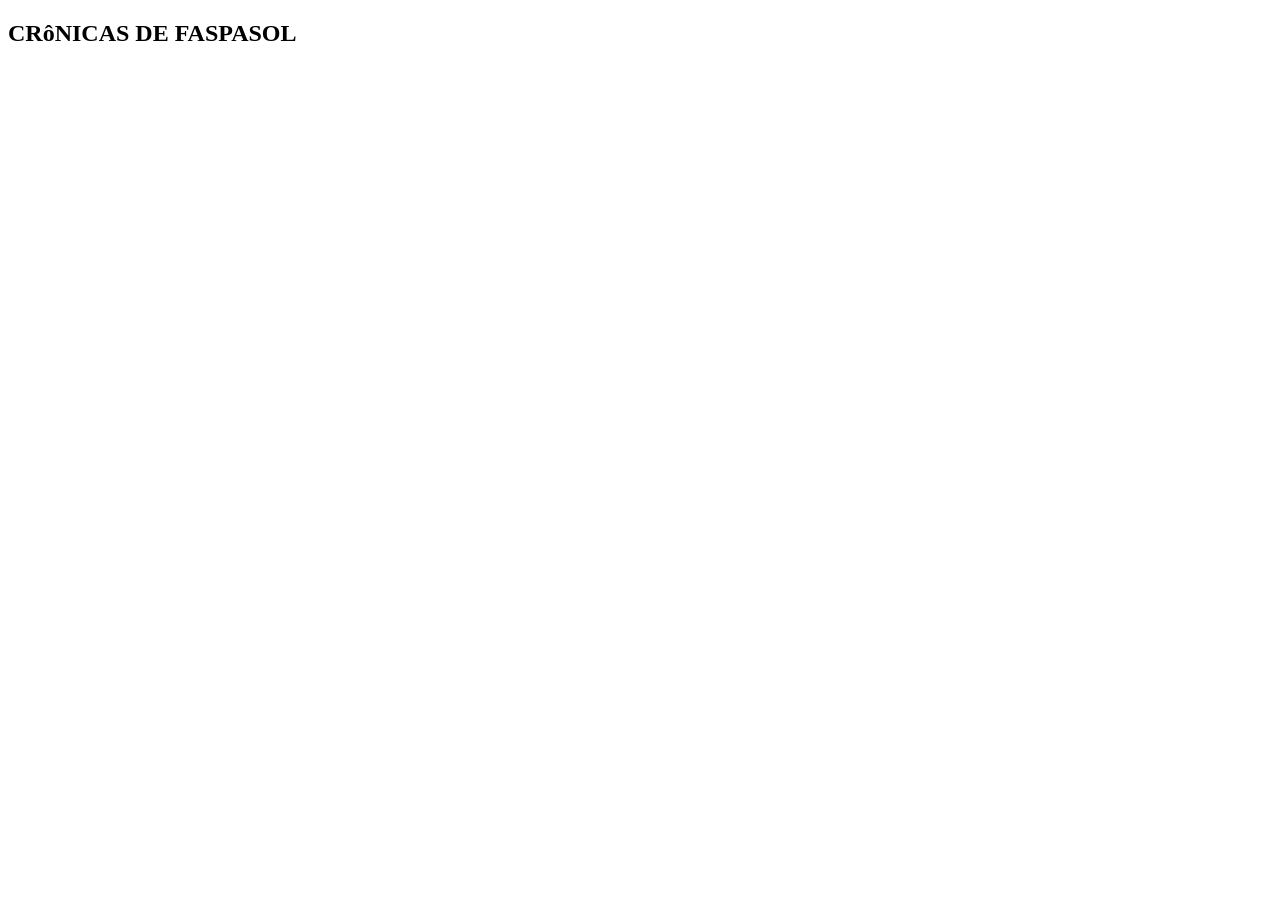
==== index.html @ de40a026 "#1 sctructure" ====
<!DOCTYPE html>
<html>
<head>
    <title>Crônicas</title>
</head>
<body>
    <div id="tutorial-popup" class="popup">
        <div class="popup-conteudo">
            <h2> CRôNICAS DE FASPASOL </h2>
        </div>
    </div>

</body>
</html>
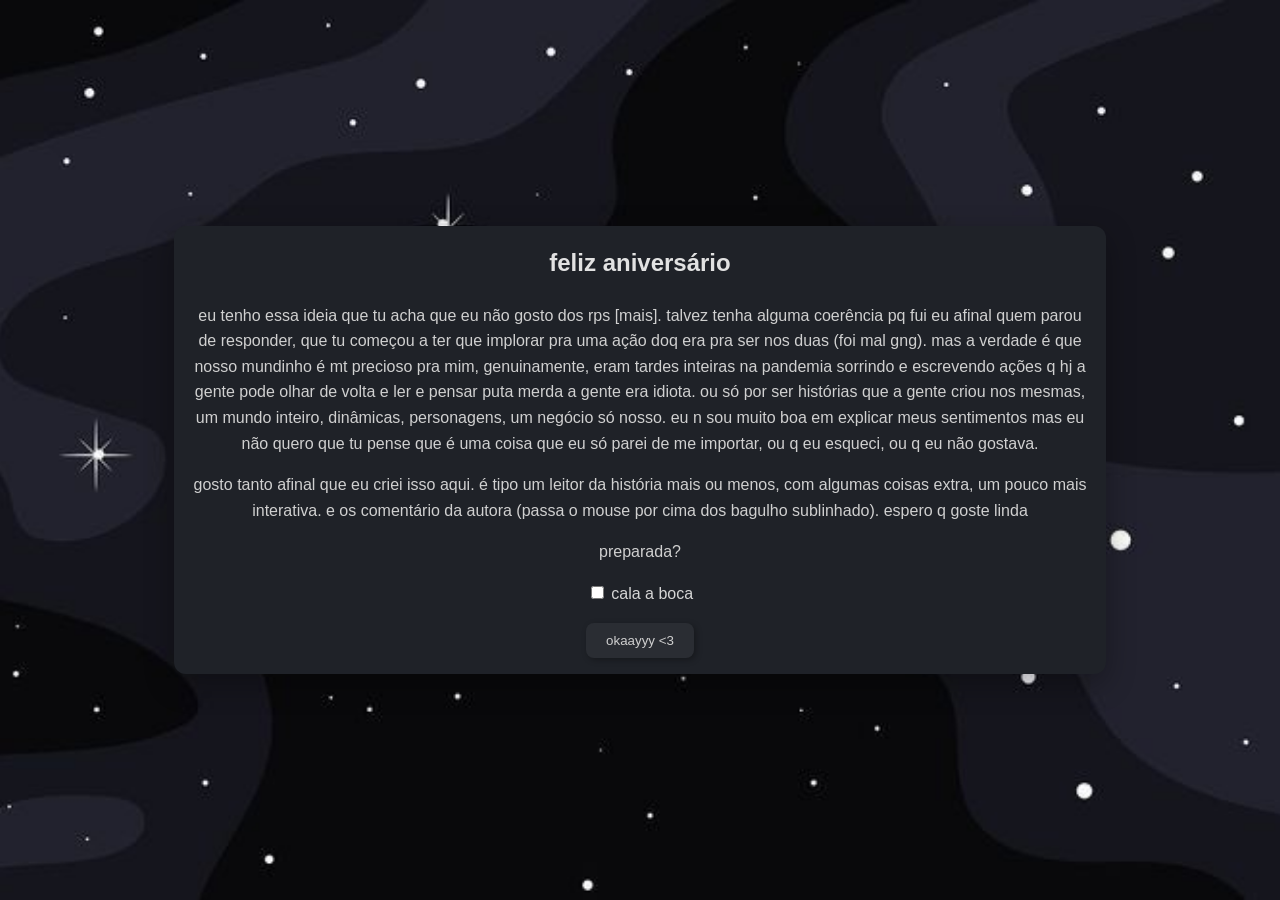
==== commit 616bcc91: "waawwwww" ====
--- a/index.html
+++ b/index.html
@@ -1,14 +1,66 @@
 <!DOCTYPE html>
-<html>
+<html lang="pt-BR">
 <head>
     <title>Crônicas</title>
+    <meta charset="UTF-8">
+    <meta name="viewport" content="width=device-width, initial-scale=1.0">
+    <link rel="stylesheet" href="css/styles.css">
+    <script src="js/index.js" defer></script>
+    <link href="https://fonts.googleapis.com/css2?family=VT323&display=swap" rel="stylesheet">
+    <link href="https://fonts.googleapis.com/css2?family=Press+Start+2P&display=swap" rel="stylesheet">
+
+    
+
 </head>
 <body>
-    <div id="tutorial-popup" class="popup">
-        <div class="popup-conteudo">
-            <h2> CRôNICAS DE FASPASOL </h2>
-        </div>
+
+<div class="popup-overlay moderno" id="popupOverlayInicial">
+    <div class="popup" id="popupInicial">
+        <h2>feliz aniversário</h2>
+        <div class="popupConteudo"> </div>
+            <p>
+                eu tenho essa ideia que tu acha que eu não gosto dos rps [mais]. talvez tenha alguma coerência pq fui eu afinal quem parou de responder,
+                que tu começou a ter que implorar pra uma ação doq era pra ser nos duas (foi mal gng). mas a verdade é que nosso mundinho é mt precioso pra mim,
+                genuinamente, eram tardes inteiras na pandemia sorrindo e escrevendo ações q hj a gente pode olhar de volta e ler e pensar puta merda a gente era idiota.
+                ou só por ser histórias que a gente criou nos mesmas, um mundo inteiro, dinâmicas, personagens, um negócio só nosso. eu n sou muito boa em explicar meus sentimentos
+                mas eu não quero que tu pense que é uma coisa que eu só parei de me importar, ou q eu esqueci, ou q eu não gostava.
+            </p>
+            <p> gosto tanto afinal que eu criei isso aqui. é tipo um leitor da história mais ou menos, com algumas coisas extra, um pouco mais interativa. e os comentário da autora
+                (passa o mouse por cima dos bagulho sublinhado). espero q goste linda
+            </p>
+            <p>
+                preparada?
+            </p>
+
+        </fieldset>
+
+        <label>
+            <input type="checkbox" id="naoMostrarMais">
+            cala a boca
+        </label>
+
+        <button id="fecharPopup">okaayyy &lt;3</button>
     </div>
+</div>
+
+<div class='menu-1 rustico' id="menu-1">
+    <audio id="menuMusic" src="css/assets/audio/mp3/Snowfall.mp3" preload="auto"></audio>
+
+    <h1 class="titulo-menu rustico"></h1>
+
+    <div class="butoes-menu rustico">
+        <button class="game-button" onclick="window.location.href='historia.html'"> iniciar </button>
+        <button class="game-button"> quizes </button>
+        <button class="game-button"> extras </button>
+    </div>
+
+    <p class="aviso-fones"> 🎧 uso de fones recomendado</p>
+
+</div>
+
+<div class="menu-2 rustico" id="menu-2">
+
+</div>
 
 </body>
 </html>
--- a/css/styles.css
+++ b/css/styles.css
@@ -0,0 +1,565 @@
+/* #region MODERNO */
+
+.moderno {
+  font-family: 'Segoe UI', Tahoma, Geneva, Verdana, sans-serif;
+}
+
+.moderno h2 {
+    color: #e2e2e2;
+    margin-top: 2px;
+}
+
+.moderno p {
+    color: #d0d0d0;
+}
+
+.moderno label {
+    display: block;
+    margin: 16px 0;
+    cursor: pointer;
+}
+
+.moderno button {
+  padding: 10px 20px;
+  border: none;
+  border-radius: 8px;       
+  background-color: #2a2d33;
+  color: #cfcfcf;
+
+  cursor: pointer;
+  transition: background 0.2s, transform 0.2s;
+
+  box-shadow: 2px 2px 6px rgba(0, 0, 0, 0.3);
+
+}
+
+.moderno button:hover {
+  background-color: #343840;
+  transform: scale(1.05);
+}
+
+
+/* #endregion */
+
+/* #region RUSTICO */
+.rustico {
+    font-family: 'VT323', monospace;
+}
+
+.rustico h1, h1.rustico {
+  font-size: 90px;
+
+  color: #0b1a4d;
+
+  text-shadow:
+    -1px -1px 0 #6a8c8f,
+     1px -1px 0 #6a8c8f,
+    -1px  1px 0 #6a8c8f,
+     1px  1px 0 #6a8c8f;
+
+}
+
+.rustico p {
+  
+  text-shadow:
+      -1px -1px 0 #383838,
+      1px -1px 0 #383838,
+      -1px  1px 0 #383838,
+      1px  1px 0 #383838;
+
+  color: #ebebeb;
+
+
+}
+/* #endregion */
+
+/* #region menu-1*/
+
+.menu-1 {
+  display: none;
+  opacity: 0;
+  transition: opacity 0.5s ease;
+
+  position: fixed;
+  top: 0;
+  left: 0;
+
+  width: 100vw;
+  height: 100vh;
+
+  background-image: url('assets/images/index/backgroundMenu1.gif');
+  background-size: contain;
+  background-position: center;
+  background-repeat: no-repeat;
+  background-color: #000;
+
+  image-rendering: pixelated;
+  image-rendering: crisp-edges;
+
+}
+
+.titulo-menu {
+  position: relative;
+  text-align: center;
+  top: 20px;
+}
+
+.aviso-fones {
+  position: fixed;
+  bottom: 20px;
+  left: 50%;
+  transform: translateX(-50%);
+  background-color: rgba(0,0,0,0.6);
+  color: #fff;
+  font-family: 'VT323', monospace;
+  padding: 8px 16px;
+  border-radius: 8px;
+  font-size: 16px;
+
+  user-select: none;
+
+}
+
+.butoes-menu {
+  display: flex;
+  flex-direction: column;
+  align-items: center;
+  gap: 30px;
+
+  pointer-events: none; 
+  transition: opacity 0.5s ease;
+}
+
+.game-button {
+  opacity: 0;
+
+  font-family: 'VT323', monospace;
+  font-size: 50px;
+
+  color: #6a8c8f;             /* texto branco */
+  background: none;
+  border: none;
+  padding: 0;
+  cursor: pointer;
+  text-align: left;
+
+  /* contorno pixel / efeito legível */
+  text-shadow:
+    -2px -2px 0 #0b1a4d,
+     2px -2px 0 #0b1a4d,
+    -2px  2px 0 #0b1a4d,
+     2px  2px 0 #0b1a4d;
+
+  transition: all 0.1s linear;
+
+}
+
+.game-button:hover {
+  color: #ffd369;  /* amarelo RPG */
+  text-shadow:
+    -2px -2px 0 #000,
+     2px -2px 0 #000,
+    -2px  2px 0 #000,
+     2px  2px 0 #000,
+     0 0 6px #ffd369; /* glow leve */
+  transform: translateY(-2px);
+}
+
+.game-button:active {
+  transform: translateY(0);
+  text-shadow:
+    -2px -2px 0 #000,
+     2px -2px 0 #000,
+    -2px  2px 0 #000,
+     2px  2px 0 #000;
+}
+
+
+/* #endregion */
+
+/* #region popup */
+.popup-overlay {
+    position: fixed;
+    top: 0;
+    left: 0;
+    width: 100vw;
+    height: 100vh;
+
+    display: flex;
+    justify-content: center; /* centro horizontal */
+    align-items: center;     /* centro vertical */
+
+    background-color: #222831;
+    background-image: url('assets/images/index/backgroundInicial.jpg');
+    background-size: cover;     
+    background-position: center;
+    background-repeat: no-repeat;
+
+}
+
+.popup {
+
+    /* istetica */
+    background-color: #1f2228;
+    color: #d6d6d6;
+
+    line-height: 1.6;
+
+    /* imudavel */
+    border-radius: 12px;
+    box-shadow: 0 10px 30px rgba(0, 0, 0, 0.3);
+    text-align: center;
+    padding: 16px;
+    max-width: 900px;
+}
+
+/* #endregion */
+
+/* regiao historia */
+
+/* ---------------- CENA ---------------- */
+.cena {
+  user-seLect: none;
+
+  font-size: 24px;
+  
+  inset: 0;
+  opacity: 0;
+  pointer-events: none;
+  transition: opacity 0.6s ease;
+
+  background-size: cover;
+  background-position: center;
+  background-repeat: no-repeat;
+  background-color: #000;
+
+  image-rendering: pixelated;
+  image-rendering: crisp-edges;
+
+  position: fixed;
+  top: 0;
+  left: 0;
+  width: 100vw;
+  height: 100vh;
+
+}
+.cena.ativa {
+  opacity: 1;
+  pointer-events: auto;
+  transition-delay: 0.2s;
+
+}
+
+/* ---------------- SCROLLER ---------------- */
+.texto-container {
+    position: relative;        /* mantém no fluxo da página */
+  height: 90%;               /* altura da caixa de texto */
+  margin-left: auto;          /* empurra para a direita */
+  overflow-y: auto;           /* scroll vertical */
+  padding: 10px;
+  box-sizing: border-box;
+  scrollbar-width: thin;      /* Firefox */
+  scrollbar-color: #6a8c8f transparent;
+}
+.texto-container::-webkit-scrollbar {
+  width: 8px;
+}
+.texto-container::-webkit-scrollbar-thumb {
+  background-color: #6a8c8f;
+  border-radius: 4px;
+}
+
+/* ---------------- NARRAÇÃO/FALA/AÇÃO ESCOLHA ---------------- */
+.rustico p.narracao.fala {
+  color: #c9c9c9;
+  font-style: normal;
+}
+.rustico p.narracao {
+  font-style: italic;
+  color: #77776f;
+}
+.rustico p.acao {
+  font-weight:lighter;
+  color: #a3a3a3;
+}
+
+/* ---------------- BOTÃO PRÓXIMA CENA ---------------- */
+.next-scene {
+  user-select: none;
+
+  position: absolute;
+  bottom: 20px;
+  right: 30px;
+
+  background: none;
+  border: none;
+  padding: 0;
+
+  font-family: 'VT323', monospace;
+  font-size: 48px;
+  color: #ffffff;
+
+  cursor: pointer;
+
+  text-shadow:
+    -2px -2px 0 #000,
+     2px -2px 0 #000,
+    -2px  2px 0 #000,
+     2px  2px 0 #000;
+
+  opacity: 0.7;
+  transition: opacity 0.2s, transform 0.2s;
+}
+.next-scene:hover {
+  opacity: 1;
+  transform: translateX(4px);
+}
+.next-scene:active {
+  transform: translateX(6px);
+}
+
+/* ---------------- MENSAGENS ---------------- */
+.mensagem {
+  position: relative;
+  border: 2px solid black;
+  display: block;
+
+  border-radius: 12px;
+  padding: 12px 16px 16px 16px;
+  margin-bottom: 20px;             /* espaço entre caixas */
+  max-width: fit-content;
+
+  text-align: center;
+  
+  line-height: 1.4;
+  word-wrap: break-word;
+}
+.mensagem .nome {
+  position: absolute;
+  top: 2px;
+  left: 12px;
+  padding: 2px 8px;
+  font-size: 18px;
+  font-weight: bold;
+  border-radius: 8px;
+  color: #bdbdbd;
+}
+.mensagem.armadura {
+  border-color: #222222;
+}
+.mensagem.uzou {
+  border-color: #151B54;
+}
+
+.mensagem.armis {
+  border-color: #6b0606;
+}
+
+.mensagem.amigo {
+  border-color: #3a741f;
+}
+.mensagem.inimigo {
+  animation: heartbeat 1s infinite;
+}
+.mensagem.morto {
+  border-color: #686767;
+  animation: none;
+}
+
+.highlight-green {
+  color: #3a741f;
+}
+.highlight-red {
+  color: #ff0000;
+}
+
+
+
+@keyframes heartbeat {
+  0%   { border-color: #ff0000; transform: scale(1); }
+  25%  { border-color: #ff4d4d; transform: scale(1.01); } /* pulse */
+  50%  { border-color: #ff0000; transform: scale(1.); }
+  75%  { border-color: #ff4d4d; transform: scale(1.01); }
+  100% { border-color: #ff0000; transform: scale(1); }
+}
+
+
+/* ---------------- TABS ---------------- */
+.information-tab {
+  display: flex;
+  flex-direction: column;
+  gap: 12px;
+  z-index: 50;
+  font-family: 'VT323', monospace;
+}
+
+
+/* #endregion */
+
+/* #region CENA INTRODUÇÃO */
+.introducao {
+
+  background-image: url(assets/images/historia/backgrounds/background_introduction.png);
+
+}
+
+.introducao p {
+  position: relative;
+  top: 30px;
+  left: 20px;
+
+  line-height: 1.4;
+
+  max-width: 1000px;      
+  text-align: center;
+}
+
+/* #endregion */
+
+/* #region CENA CAVERNA */
+
+.caverna .mensagem {
+  margin-left: auto;
+  margin-right: 20px;
+}
+
+.caverna { 
+  background-image: url(assets/images/historia/backgrounds/background_campfire.png);
+
+}
+
+.caverna p {
+  font-size: 20px;
+  
+  position: relative;      /* mantém no fluxo da página */
+  
+  margin-left: auto;       /* empurra o <p> para a direita */
+  margin-right: 20px;      /* espaço do canto da tela */
+  margin-top: 20px;
+
+  gap: 15px;
+
+  max-width: 40vw;         /* largura máxima da coluna direita */
+  text-align: center;       /* texto alinhado à direita */
+  
+  line-height: 1.4;
+  user-select: none;
+  margin-bottom: 16px;     /* espaçamento entre parágrafos */
+
+
+}
+
+/* #endregion */
+
+/* #region CENA DESERTO */
+
+.deserto {
+  background-image: url(assets/images/historia/backgrounds/background_deserto.png);
+}
+
+.deserto p {
+  font-size: 20px;
+
+  position: relative;      /* mantém no fluxo da página */
+  
+  margin-left: auto;       /* empurra o <p> para a direita */
+  margin-right: auto;      /* espaço do canto da tela */
+  margin-top: 20px;
+
+  gap: 15px;
+
+  max-width: 40vw;         /* largura máxima da coluna direita */
+  text-align: center;       /* texto alinhado à direita */
+  
+  line-height: 1.4;
+  user-select: none;
+  margin-bottom: 16px;     /* espaçamento entre parágrafos */
+
+
+}
+
+.deserto .mensagem {
+  margin-left: auto;
+  margin-right: auto;
+
+  border-width: 4px;
+  background-color: rgba(15, 15, 15, 0.6);
+}
+
+/* #endregion */
+
+/* #region CENA VILA */
+.vila {
+  background-image: url(assets/images/historia/backgrounds/background_vila.png);
+}
+
+.vila .mensagem {
+  margin-left: 20px;
+  margin-right: auto;
+  
+  border-width: 4px;
+  background-color: rgba(15, 15, 15, 0.6);
+
+}
+
+.vila p {
+  font-size: 20px;
+  
+  position: relative;      
+  
+  margin-left: 20px;       
+  margin-right: auto;      
+  margin-top: 20px;
+
+  gap: 15px;
+
+  max-width: 40vw;         /* largura máxima da coluna direita */
+  text-align: center;       /* texto alinhado à direita */
+  
+  line-height: 1.4;
+  user-select: none;
+  margin-bottom: 16px;    
+
+
+}
+
+/* #endregion */
+
+/* #region TOOLTIP */
+.tooltip {
+  position: relative;
+  display: inline;
+  cursor: pointer;
+
+  text-decoration: underline dotted;
+  color: #ebebeb;
+}
+
+.tooltip .tooltiptext {
+  visibility: hidden;
+  width: 200px;
+  background-color: #555;
+  color: #fff;
+  text-align: center;
+  border-radius: 6px;
+  padding: 5px 0;
+  position: absolute;
+  z-index: 1;
+  bottom: 125%;
+  left: 50%;
+  margin-left: -100px;
+  opacity: 0;
+  transition: opacity 0.3s;
+}
+
+.tooltip:hover .tooltiptext {
+  visibility: visible;
+  opacity: 1;
+}
+
+.tooltip-img {
+  width: 160px;
+  height: 160px;
+}
+
+/* #endregion */
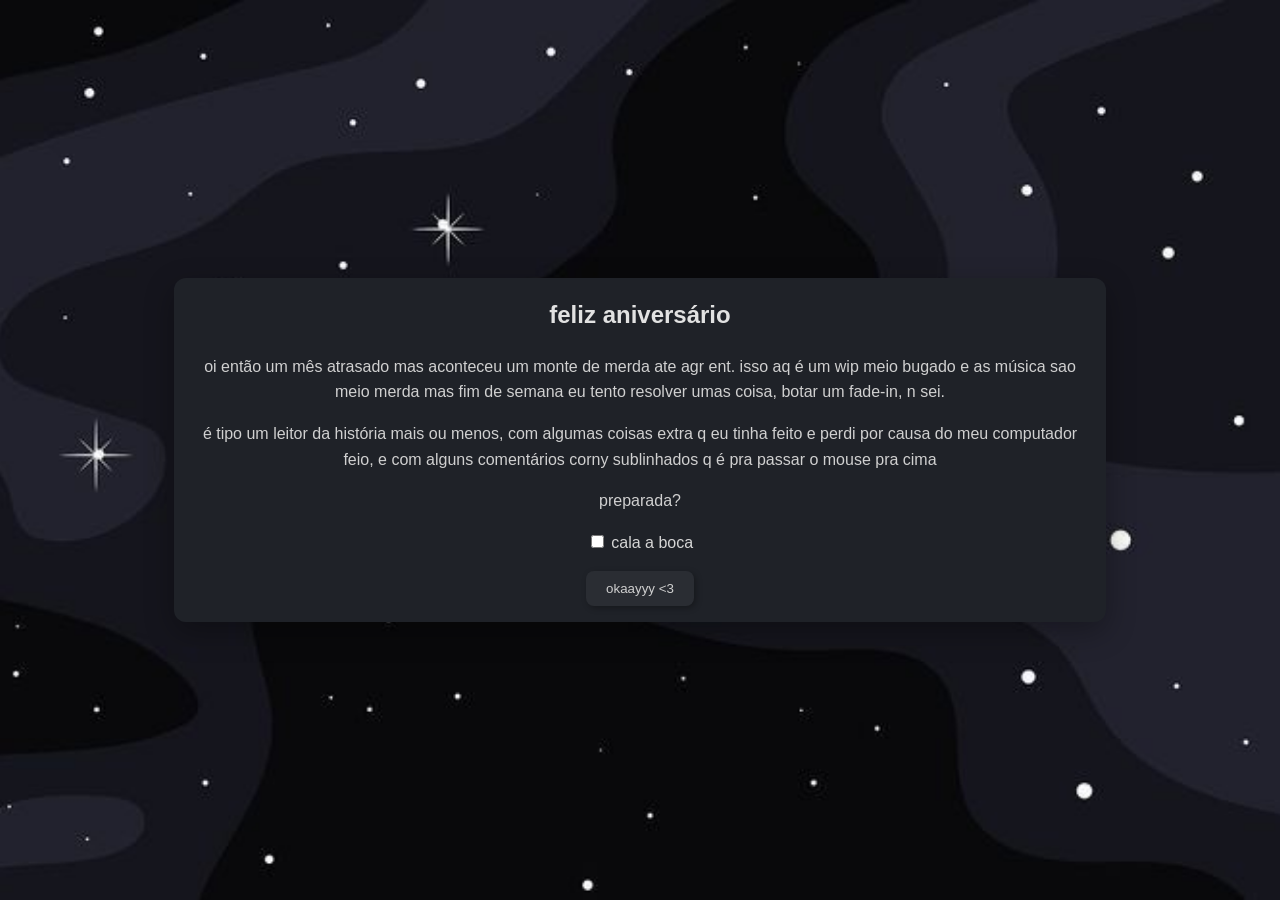
==== commit 1893304a: "ee" ====
--- a/index.html
+++ b/index.html
@@ -19,14 +19,9 @@
         <h2>feliz aniversário</h2>
         <div class="popupConteudo"> </div>
             <p>
-                eu tenho essa ideia que tu acha que eu não gosto dos rps [mais]. talvez tenha alguma coerência pq fui eu afinal quem parou de responder,
-                que tu começou a ter que implorar pra uma ação doq era pra ser nos duas (foi mal gng). mas a verdade é que nosso mundinho é mt precioso pra mim,
-                genuinamente, eram tardes inteiras na pandemia sorrindo e escrevendo ações q hj a gente pode olhar de volta e ler e pensar puta merda a gente era idiota.
-                ou só por ser histórias que a gente criou nos mesmas, um mundo inteiro, dinâmicas, personagens, um negócio só nosso. eu n sou muito boa em explicar meus sentimentos
-                mas eu não quero que tu pense que é uma coisa que eu só parei de me importar, ou q eu esqueci, ou q eu não gostava.
+                oi então um mês atrasado mas aconteceu um monte de merda ate agr ent. isso aq é um wip meio bugado e as música sao meio merda mas fim de semana eu tento resolver umas coisa, botar um fade-in, n sei.
             </p>
-            <p> gosto tanto afinal que eu criei isso aqui. é tipo um leitor da história mais ou menos, com algumas coisas extra, um pouco mais interativa. e os comentário da autora
-                (passa o mouse por cima dos bagulho sublinhado). espero q goste linda
+            <p> é tipo um leitor da história mais ou menos, com algumas coisas extra q eu tinha feito e perdi por causa do meu computador feio, e com alguns comentários corny sublinhados q é pra passar o mouse pra cima
             </p>
             <p>
                 preparada?
